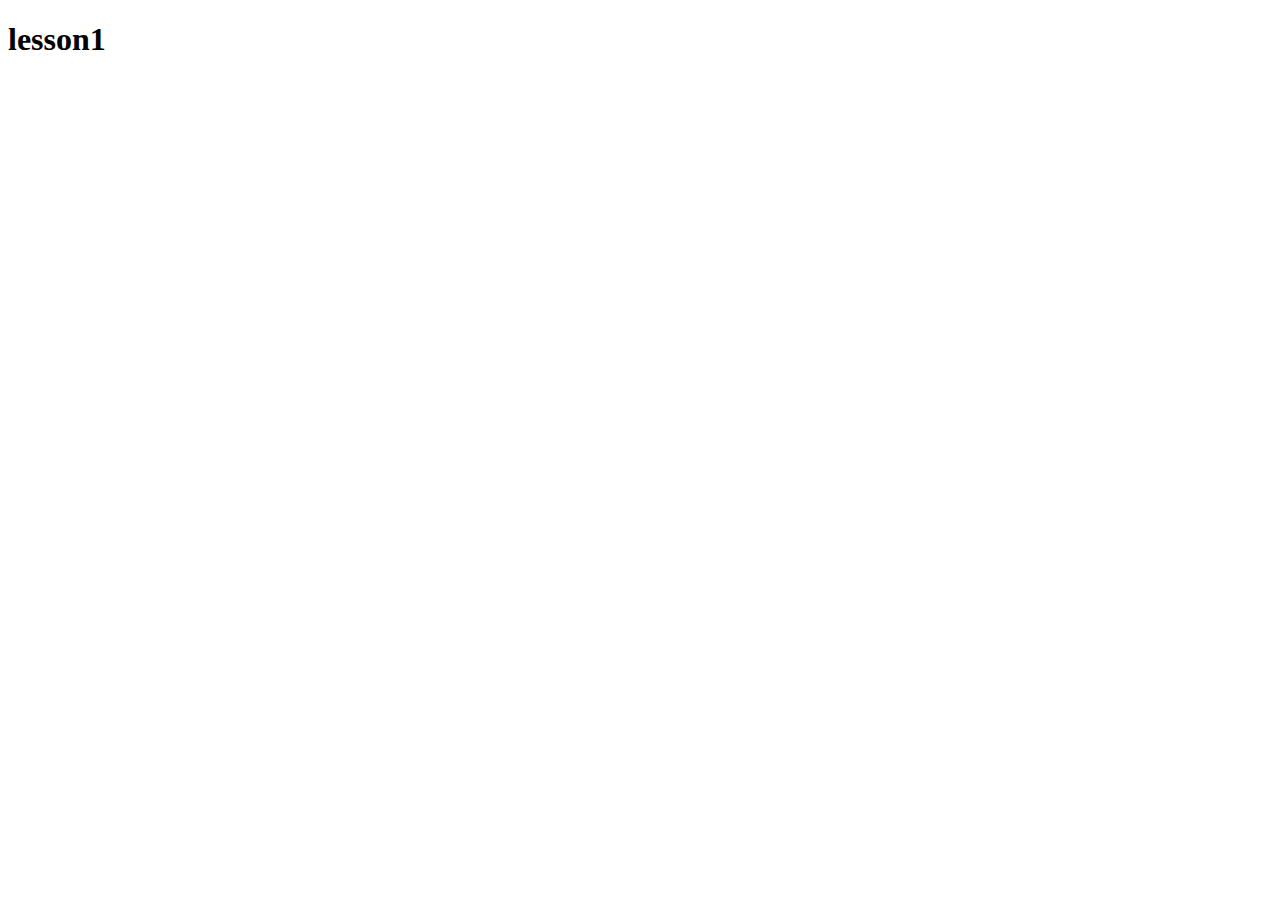
==== lesson1/index.html @ 039a4e67 "add lesson1 and lesson2" ====
<!DOCTYPE html>
<html lang="en">
<head>
    <meta charset="UTF-8">
    <meta http-equiv="X-UA-Compatible" content="IE=edge">
    <meta name="viewport" content="width=device-width, initial-scale=1.0">
    <title>Document</title>
</head>
<body>
    <h1>lesson1</h1>
</body>
</html>
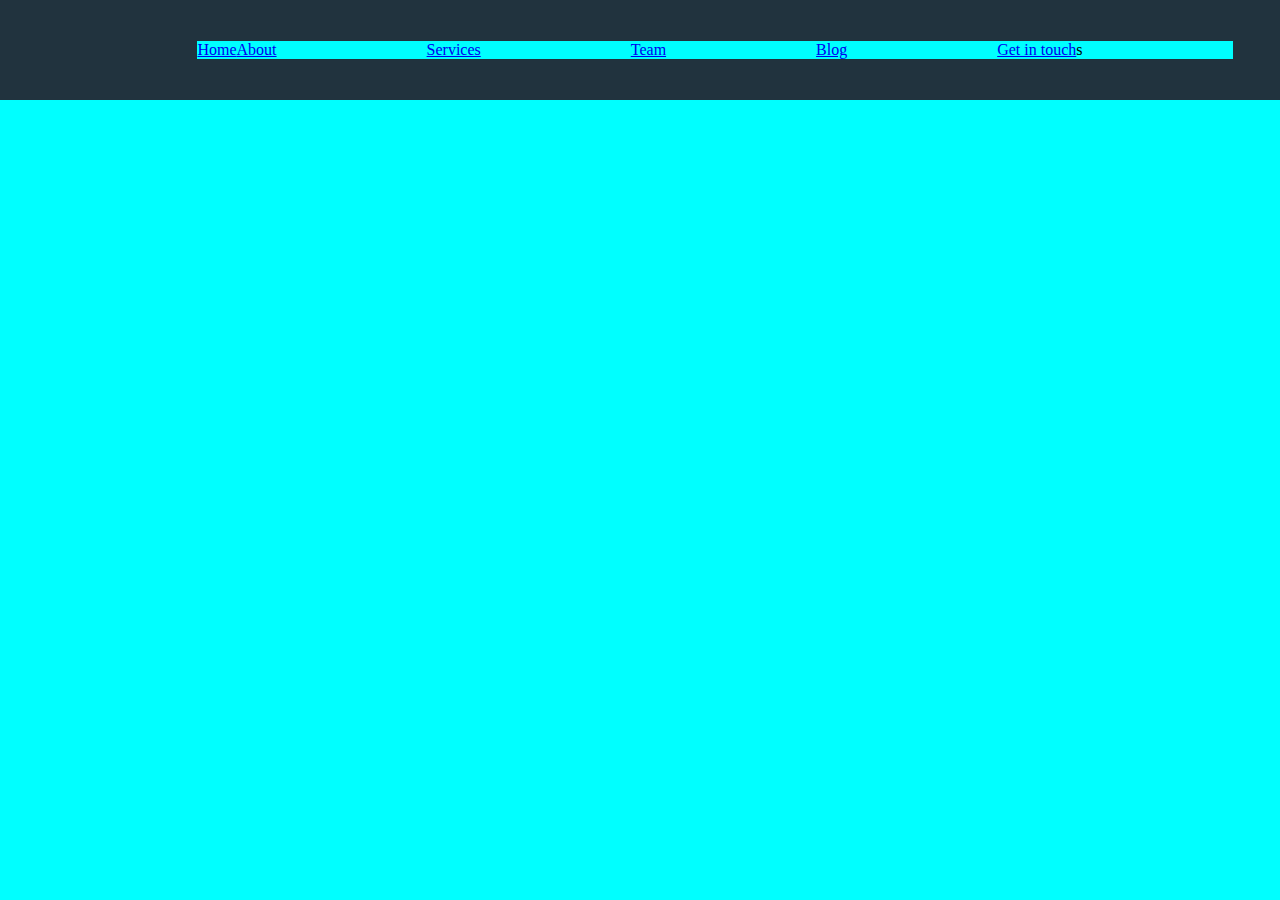
==== commit d1cf80de: "first task" ====
--- a/lesson1/index.html
+++ b/lesson1/index.html
@@ -1,12 +1,32 @@
 <!DOCTYPE html>
 <html lang="en">
+
 <head>
     <meta charset="UTF-8">
     <meta http-equiv="X-UA-Compatible" content="IE=edge">
     <meta name="viewport" content="width=device-width, initial-scale=1.0">
-    <title>Document</title>
+    <title>lesson1</title>
+    <link rel="stylesheet" href="style.css">
 </head>
+
 <body>
-    <h1>lesson1</h1>
+    <header>
+        <!-- <ul>
+                <li><a href="#">Home</a></li>
+                <li><a href="#">About</a></li>
+                <li><a href="#">Services</a></li>
+                <li><a href="#">Team</a></li>
+                <li><a href="#">Blog</a></li>
+                <li><a href="#">Get in touch</a></li>
+            </ul> -->
+        <div></div><a href="#">Home</a></div>
+        <div><a href="#">About</a></div>
+        <div><a href="#">Services</a></div>
+        <div><a href="#">Team</a></div>
+        <div><a href="#">Blog</a></div>
+        <div><a href="#">Get in touch</a>s</div>
+
+    </header>
 </body>
+
 </html>--- a/lesson1/style.css
+++ b/lesson1/style.css
@@ -0,0 +1,27 @@
+body, *{
+    margin: 0;
+    padding: 0;
+    box-sizing: border-box;
+    background-color: cyan;
+}
+header{
+    background-color: #21333E;
+    width: 100%;
+    height: 100px;
+ display: flex;
+ justify-content: center;
+ flex-direction: row;
+ align-items: center;
+ flex-wrap: wrap;
+}
+ul{
+    display: flex;
+    color: cornsilk;
+    width: 100%;
+    height: 100%;
+    justify-content: space-between;
+}
+div{
+   text-align: center;
+   padding-right: 150px;
+}